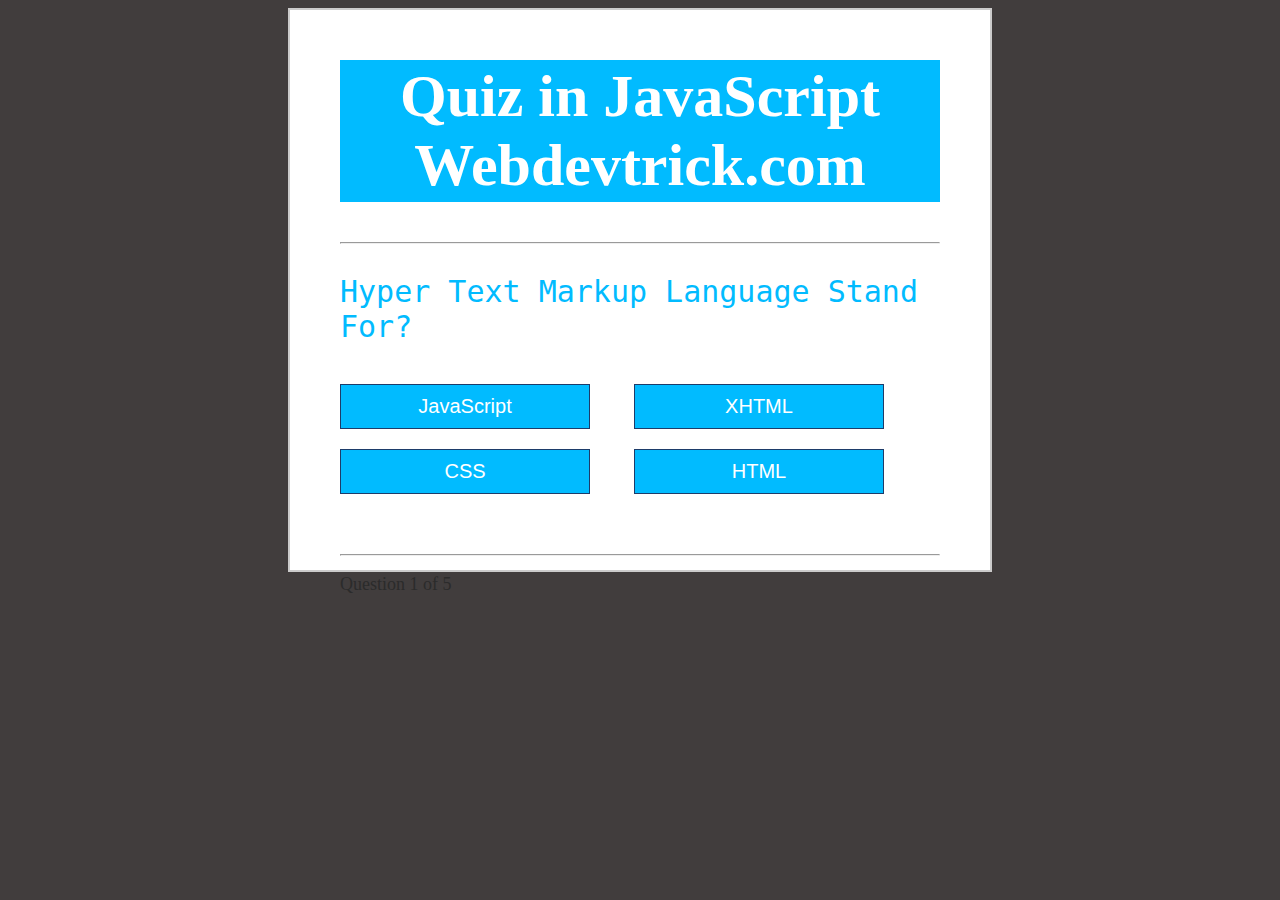
==== index.html @ 92af6f12 "quiz fire" ====
<!DOCTYPE html>
<!-- code by webdevtrick (https://webdevtrick.com) -->
<html>
<head lang="en">
    <meta charset="UTF-8">
    <title>Quiz</title>
    <!-- <link rel="stylesheet" type="text/css" href="Mohsin.css"> -->
    <style>
        /** code by webdevtrick (https://webdevtrick.com) **/
body {
    background-color: #413D3D;
}

.grid {
    width: 600px;
    height: 500px;
    margin: 0 auto;
    background-color: #fff;
    padding: 10px 50px 50px 50px;
    border: 2px solid #cbcbcb;
    
}

.grid h1 {
    font-family: "sans-serif";
    background-color: #01BBFF;
    font-size: 60px;
    text-align: center;
    color: #ffffff;
    padding: 2px 0px;
    
}

#score {
    color: #01BBFF;
    text-align: center;
    font-size: 30px;
}

.grid #question {
    font-family: "monospace";
    font-size: 30px;
    color: #01BBFF;
}

.buttons {
    margin-top: 30px;
}

#btn0, #btn1, #btn2, #btn3 {
    background-color: #01BBFF;
    width: 250px;
    font-size: 20px;
    color: #fff;
    border: 1px solid #1D3C6A;
    margin: 10px 40px 10px 0px;
    padding: 10px 10px;
}

#btn0:hover, #btn1:hover, #btn2:hover, #btn3:hover {
    cursor: pointer;
    background-color: #01BBFF;
}

#btn0:focus, #btn1:focus, #btn2:focus, #btn3:focus {
    outline: 0;
}

#progress {
    color: #2b2b2b;
    font-size: 18px;
}
    </style>
</head>
<body>
    <div class="grid">
        <div id="quiz">
            <h1>Quiz in JavaScript  Webdevtrick.com</h1>
            <hr style="margin-bottom: 20px">

            <p id="question"></p>

            <div class="buttons">
                <button id="btn0"><span id="choice0"></span></button>
                <button id="btn1"><span id="choice1"></span></button>
                <button id="btn2"><span id="choice2"></span></button>
                <button id="btn3"><span id="choice3"></span></button>
            </div>

            <hr style="margin-top: 50px">
            <footer>
                <p id="progress">Question x of y</p>
            </footer>
        </div>
    </div>


<!-- <script src="Mohsin.js"></script> -->
<script>
    // code by webdevtrick (https://webdevtrick.com)
function Quiz(questions) {
    this.score = 0;
    this.questions = questions;
    this.questionIndex = 0;
}

Quiz.prototype.getQuestionIndex = function() {
    return this.questions[this.questionIndex];
}

Quiz.prototype.guess = function(answer) {
    if(this.getQuestionIndex().isCorrectAnswer(answer)) {
        this.score++;
    }

    this.questionIndex++;
}

Quiz.prototype.isEnded = function() {
    return this.questionIndex === this.questions.length;
}


function Question(text, choices, answer) {
    this.text = text;
    this.choices = choices;
    this.answer = answer;
}

Question.prototype.isCorrectAnswer = function(choice) {
    return this.answer === choice;
}


function populate() {
    if(quiz.isEnded()) {
        showScores();
    }
    else {
        // show question
        var element = document.getElementById("question");
        element.innerHTML = quiz.getQuestionIndex().text;

        // show options
        var choices = quiz.getQuestionIndex().choices;
        for(var i = 0; i < choices.length; i++) {
            var element = document.getElementById("choice" + i);
            element.innerHTML = choices[i];
            guess("btn" + i, choices[i]);
        }

        showProgress();
    }
};

function guess(id, guess) {
    var button = document.getElementById(id);
    button.onclick = function() {
        quiz.guess(guess);
        populate();
    }
};


function showProgress() {
    var currentQuestionNumber = quiz.questionIndex + 1;
    var element = document.getElementById("progress");
    element.innerHTML = "Question " + currentQuestionNumber + " of " + quiz.questions.length;
};

function showScores() {
    var gameOverHTML = "<h1>Result</h1>";
    gameOverHTML += "<h2 id='score'> Your scores: " + quiz.score + "</h2>";
    var element = document.getElementById("quiz");
    element.innerHTML = gameOverHTML;
};

// create questions here
var questions = [
    new Question("Hyper Text Markup Language Stand For?", ["JavaScript", "XHTML","CSS", "HTML"], "HTML"),
    new Question("Which language is used for styling web pages?", ["HTML", "JQuery", "CSS", "XML"], "CSS"),
    new Question("Which is not a JavaScript Framework?", ["Python Script", "JQuery","Django", "NodeJS"], "Django"),
    new Question("Which is used for Connect To Database?", ["PHP", "HTML", "JS", "All"], "PHP"),
    new Question("Webdevtrick.com is about..", ["Web Design", "Graphic Design", "SEO & Development", "All"], "All")
];

// create quiz
var quiz = new Quiz(questions);

// display quiz
populate();
</script>

</body>
</html>
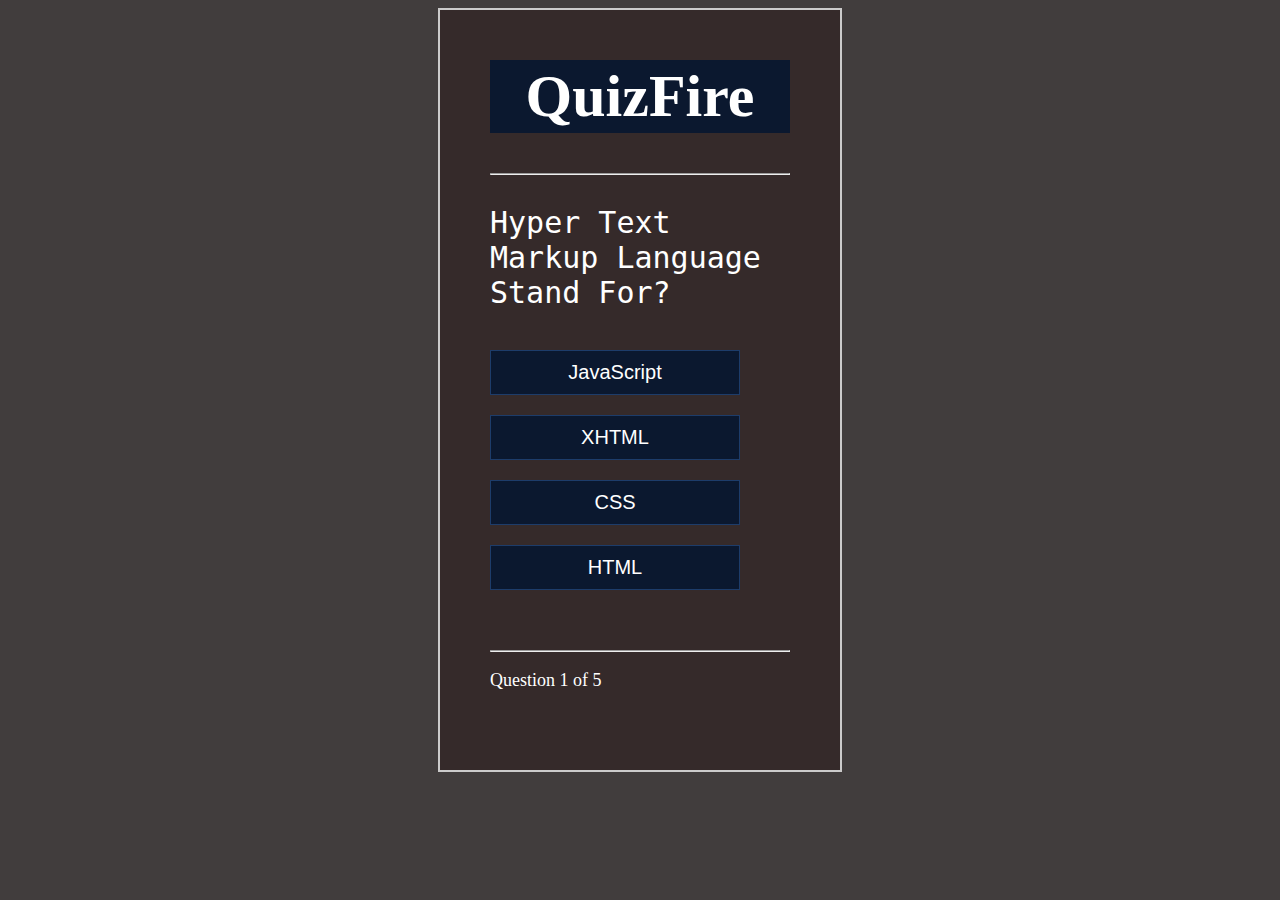
==== commit e3ed13a9: "color changed" ====
--- a/index.html
+++ b/index.html
@@ -1,81 +1,14 @@
 <!DOCTYPE html>
-<!-- code by webdevtrick (https://webdevtrick.com) -->
 <html>
 <head lang="en">
     <meta charset="UTF-8">
     <title>Quiz</title>
-    <!-- <link rel="stylesheet" type="text/css" href="Mohsin.css"> -->
-    <style>
-        /** code by webdevtrick (https://webdevtrick.com) **/
-body {
-    background-color: #413D3D;
-}
-
-.grid {
-    width: 600px;
-    height: 500px;
-    margin: 0 auto;
-    background-color: #fff;
-    padding: 10px 50px 50px 50px;
-    border: 2px solid #cbcbcb;
-    
-}
-
-.grid h1 {
-    font-family: "sans-serif";
-    background-color: #01BBFF;
-    font-size: 60px;
-    text-align: center;
-    color: #ffffff;
-    padding: 2px 0px;
-    
-}
-
-#score {
-    color: #01BBFF;
-    text-align: center;
-    font-size: 30px;
-}
-
-.grid #question {
-    font-family: "monospace";
-    font-size: 30px;
-    color: #01BBFF;
-}
-
-.buttons {
-    margin-top: 30px;
-}
-
-#btn0, #btn1, #btn2, #btn3 {
-    background-color: #01BBFF;
-    width: 250px;
-    font-size: 20px;
-    color: #fff;
-    border: 1px solid #1D3C6A;
-    margin: 10px 40px 10px 0px;
-    padding: 10px 10px;
-}
-
-#btn0:hover, #btn1:hover, #btn2:hover, #btn3:hover {
-    cursor: pointer;
-    background-color: #01BBFF;
-}
-
-#btn0:focus, #btn1:focus, #btn2:focus, #btn3:focus {
-    outline: 0;
-}
-
-#progress {
-    color: #2b2b2b;
-    font-size: 18px;
-}
-    </style>
+    <link rel="stylesheet" type="text/css" href="style.css">
 </head>
 <body>
     <div class="grid">
         <div id="quiz">
-            <h1>Quiz in JavaScript  Webdevtrick.com</h1>
+            <h1>QuizFire</h1>
             <hr style="margin-bottom: 20px">
 
             <p id="question"></p>
@@ -95,101 +28,6 @@
     </div>
 
 
-<!-- <script src="Mohsin.js"></script> -->
-<script>
-    // code by webdevtrick (https://webdevtrick.com)
-function Quiz(questions) {
-    this.score = 0;
-    this.questions = questions;
-    this.questionIndex = 0;
-}
-
-Quiz.prototype.getQuestionIndex = function() {
-    return this.questions[this.questionIndex];
-}
-
-Quiz.prototype.guess = function(answer) {
-    if(this.getQuestionIndex().isCorrectAnswer(answer)) {
-        this.score++;
-    }
-
-    this.questionIndex++;
-}
-
-Quiz.prototype.isEnded = function() {
-    return this.questionIndex === this.questions.length;
-}
-
-
-function Question(text, choices, answer) {
-    this.text = text;
-    this.choices = choices;
-    this.answer = answer;
-}
-
-Question.prototype.isCorrectAnswer = function(choice) {
-    return this.answer === choice;
-}
-
-
-function populate() {
-    if(quiz.isEnded()) {
-        showScores();
-    }
-    else {
-        // show question
-        var element = document.getElementById("question");
-        element.innerHTML = quiz.getQuestionIndex().text;
-
-        // show options
-        var choices = quiz.getQuestionIndex().choices;
-        for(var i = 0; i < choices.length; i++) {
-            var element = document.getElementById("choice" + i);
-            element.innerHTML = choices[i];
-            guess("btn" + i, choices[i]);
-        }
-
-        showProgress();
-    }
-};
-
-function guess(id, guess) {
-    var button = document.getElementById(id);
-    button.onclick = function() {
-        quiz.guess(guess);
-        populate();
-    }
-};
-
-
-function showProgress() {
-    var currentQuestionNumber = quiz.questionIndex + 1;
-    var element = document.getElementById("progress");
-    element.innerHTML = "Question " + currentQuestionNumber + " of " + quiz.questions.length;
-};
-
-function showScores() {
-    var gameOverHTML = "<h1>Result</h1>";
-    gameOverHTML += "<h2 id='score'> Your scores: " + quiz.score + "</h2>";
-    var element = document.getElementById("quiz");
-    element.innerHTML = gameOverHTML;
-};
-
-// create questions here
-var questions = [
-    new Question("Hyper Text Markup Language Stand For?", ["JavaScript", "XHTML","CSS", "HTML"], "HTML"),
-    new Question("Which language is used for styling web pages?", ["HTML", "JQuery", "CSS", "XML"], "CSS"),
-    new Question("Which is not a JavaScript Framework?", ["Python Script", "JQuery","Django", "NodeJS"], "Django"),
-    new Question("Which is used for Connect To Database?", ["PHP", "HTML", "JS", "All"], "PHP"),
-    new Question("Webdevtrick.com is about..", ["Web Design", "Graphic Design", "SEO & Development", "All"], "All")
-];
-
-// create quiz
-var quiz = new Quiz(questions);
-
-// display quiz
-populate();
-</script>
-
+<script src="main.js"></script>
 </body>
 </html>--- a/style.css
+++ b/style.css
@@ -0,0 +1,63 @@
+body {
+    background-color: #413D3D;
+}
+
+.grid {
+    width: 300px;
+    height: 700px;
+    margin: 0 auto;
+    background-color: rgb(53, 42, 42);
+    padding: 10px 50px 50px 50px;
+    border: 2px solid #cbcbcb;
+
+}
+
+.grid h1 {
+    font-family: "sans-serif";
+    background-color: #0b182f;
+    font-size: 60px;
+    text-align: center;
+    color: #ffffff;
+    padding: 2px 0px;
+    
+}
+
+#score {
+    color: #ffffff;
+    text-align: center;
+    font-size: 30px;
+}
+
+.grid #question {
+    font-family: "monospace";
+    font-size: 30px;
+    color: #ffffff;
+}
+
+.buttons {
+    margin-top: 30px;
+}
+
+#btn0, #btn1, #btn2, #btn3 {
+    background-color: #0b182f;
+    width: 250px;
+    font-size: 20px;
+    color: #fff;
+    border: 1px solid #1D3C6A;
+    margin: 10px 40px 10px 0px;
+    padding: 10px 10px;
+}
+
+#btn0:hover, #btn1:hover, #btn2:hover, #btn3:hover {
+    cursor: pointer;
+    background-color: #126381;
+}
+
+#btn0:focus, #btn1:focus, #btn2:focus, #btn3:focus {
+    outline: 0;
+}
+
+#progress {
+    color: #ffffff;
+    font-size: 18px;
+}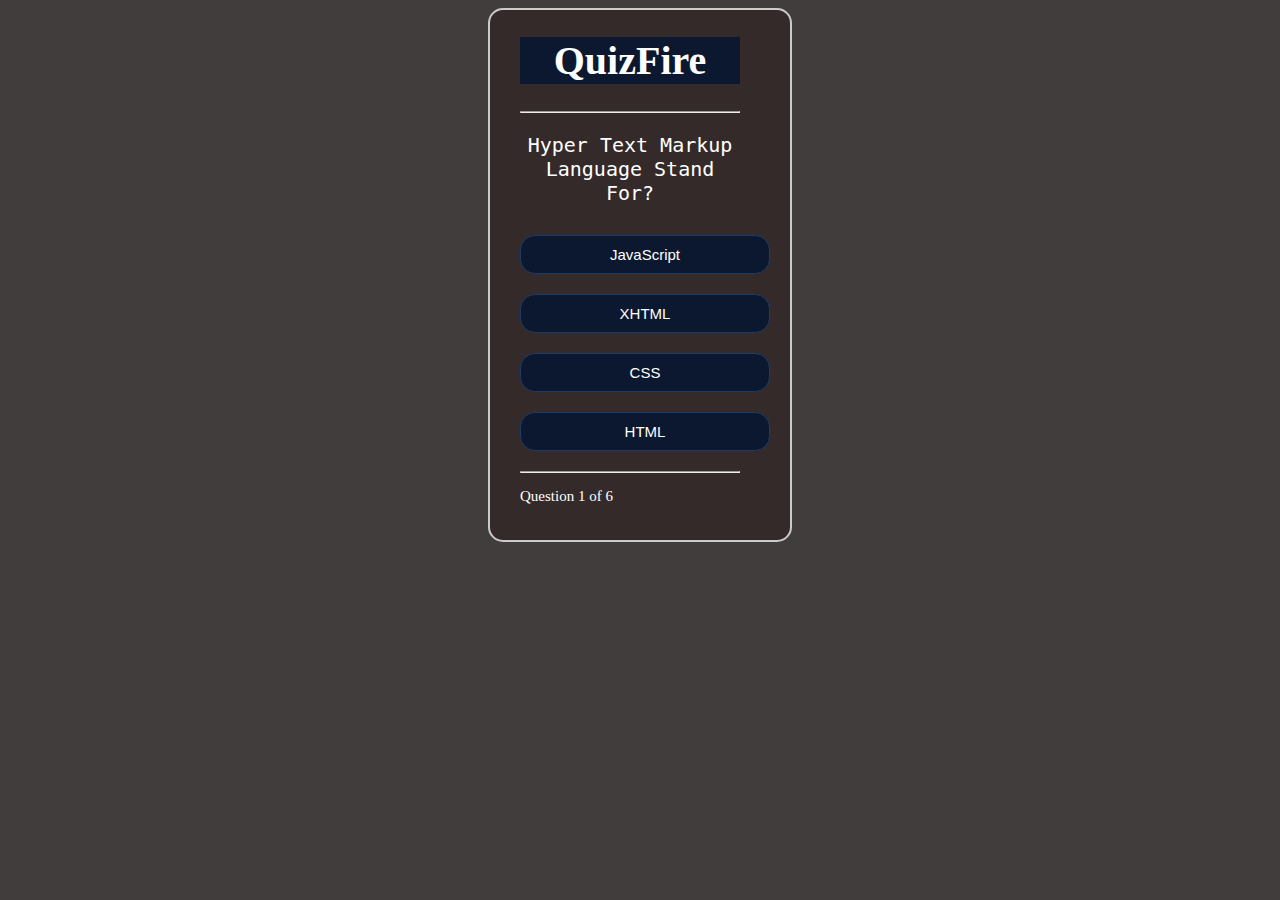
==== commit ff67b115: "made for mobile" ====
--- a/index.html
+++ b/index.html
@@ -2,14 +2,14 @@
 <html>
 <head lang="en">
     <meta charset="UTF-8">
-    <title>Quiz</title>
+    <title>QuizFire</title>
     <link rel="stylesheet" type="text/css" href="style.css">
 </head>
 <body>
     <div class="grid">
         <div id="quiz">
             <h1>QuizFire</h1>
-            <hr style="margin-bottom: 20px">
+            <hr style="margin-bottom: 10px">
 
             <p id="question"></p>
 
@@ -20,7 +20,7 @@
                 <button id="btn3"><span id="choice3"></span></button>
             </div>
 
-            <hr style="margin-top: 50px">
+            <hr style="margin-top: 10px">
             <footer>
                 <p id="progress">Question x of y</p>
             </footer>
--- a/style.css
+++ b/style.css
@@ -3,22 +3,22 @@
 }
 
 .grid {
-    width: 300px;
-    height: 700px;
+    width: 220px;
+    height: 500px;
     margin: 0 auto;
     background-color: rgb(53, 42, 42);
-    padding: 10px 50px 50px 50px;
+    padding: 0px 50px 30px 30px;
     border: 2px solid #cbcbcb;
+    border-radius: 15px;
 
 }
 
 .grid h1 {
     font-family: "sans-serif";
     background-color: #0b182f;
-    font-size: 60px;
+    font-size: 40px;
     text-align: center;
     color: #ffffff;
-    padding: 2px 0px;
     
 }
 
@@ -30,20 +30,22 @@
 
 .grid #question {
     font-family: "monospace";
-    font-size: 30px;
+    font-size: 20px;
     color: #ffffff;
+    text-align: center;
 }
 
 .buttons {
-    margin-top: 30px;
+    margin-top: 15px;
 }
 
 #btn0, #btn1, #btn2, #btn3 {
     background-color: #0b182f;
     width: 250px;
-    font-size: 20px;
+    font-size: 15px;
     color: #fff;
     border: 1px solid #1D3C6A;
+    border-radius: 15px;
     margin: 10px 40px 10px 0px;
     padding: 10px 10px;
 }
@@ -59,5 +61,5 @@
 
 #progress {
     color: #ffffff;
-    font-size: 18px;
+    font-size: 15px;
 }